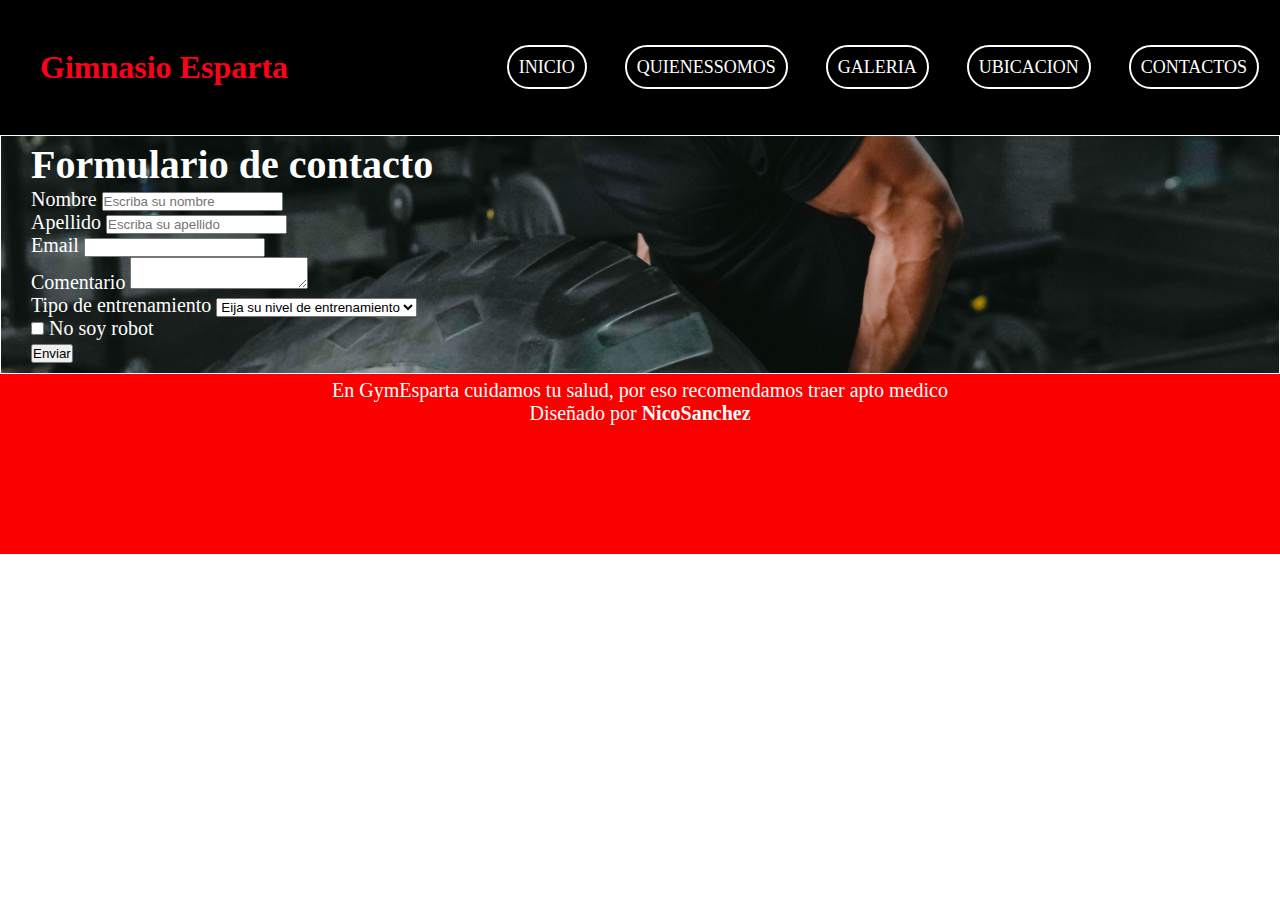
==== pages/contactos.html @ 2c26ff0d "guardado inicial de archivos" ====
<!DOCTYPE html>
<html lang="en">
<head>
    <meta charset="UTF-8">
    <meta http-equiv="X-UA-Compatible" content="IE=edge">
    <meta name="viewport" content="width=device-width, initial-scale=1.0">
    <link href="https://cdn.jsdelivr.net/npm/bootstrap@5.3.0-alpha1/dist/css/bootstrap.min.css" rel="stylesheet" integrity="sha384-GLhlTQ8iRABdZLl6O3oVMWSktQOp6b7In1Zl3/Jr59b6EGGoI1aFkw7cmDA6j6gD" crossorigin="anonymous">
    <link rel="stylesheet" href="../css/styles.css">
    <title>Gimnasio Esparta</title>
</head>
<body>
    <section id="inicio">
        <div class="contenido">
         <header class="header">
            <h1>Gimnasio Esparta</h1>
           <nav id="navegacion">
            <ul class="links">
            <li class="link_inicio"><a href="../index.html">Inicio</a></li> 
            <li><a href="quienesSomos.html">QuienesSomos</a></li>              
            <li><a href="galeria.html">Galeria</a></li>
            <li><a href="ubicacion.html">Ubicacion</a></li>
            <li><a href="contactos.html">Contactos</a></li>
            </ul>
           </nav>
        </header>   
        </div>
    </section>


    <main class="form_main">
        <h1 class="text-center">Formulario de contacto</h1>
        <form class="row g-3">
              <div class="col-md-5">
                <label for="inputName" class="form-label">Nombre</label>
                <input type="Name" class="form-control" id="inputName" placeholder="Escriba su nombre" required>
              </div>
              <div class="col-md-5">
                <label for="inputApellido" class="form-label">Apellido</label>
                <input type="text" class="form-control" id="inputApellido" placeholder="Escriba su apellido" required>
              </div>
              <div class="col-md-10">
                <label for="inputNamel4" class="form-label">Email</label>
                <input type="email" class="form-control" id="inputEmail4" required>
              </div>
              <div class="mb-3 col-md-10">
                <label for="exampleFormControlTextarea1" class="form-label">Comentario</label>
                <textarea class="form-control" id="exampleFormControlTextarea1" rows="2" required></textarea>
              </div>
              <div class="col-md-4">
                <label for="inputState" class="form-label">Tipo de entrenamiento</label>
                <select id="inputState" class="form-select">
                  <option selected>Eija su nivel de entrenamiento</option>
                  <option>Basico</option>
                  <option>Intermedio</option>
                  <option>Avanzado</option>
                </select>
              </div>
              <div class="col-12">
                <div class="form-check">
                  <input class="form-check-input" type="checkbox" id="gridCheck">
                  <label class="form-check-label" for="gridCheck">
                    No soy robot
                  </label>
                </div>
              </div>
              <div class="col-12">
                <button type="submit" class="btn btn-primary">Enviar</button>
              </div>
        </form>
    </main>

    <footer id="footer">
        <div class="footer_contenedor">
            <p>En GymEsparta cuidamos tu salud, por eso recomendamos traer apto medico</p>
            <p>Diseñado por <strong>NicoSanchez</strong> </p>
        </div>
    </footer>

    <script src="https://cdn.jsdelivr.net/npm/bootstrap@5.3.0-alpha1/dist/js/bootstrap.bundle.min.js" integrity="sha384-w76AqPfDkMBDXo30jS1Sgez6pr3x5MlQ1ZAGC+nuZB+EYdgRZgiwxhTBTkF7CXvN" crossorigin="anonymous"></script>
</body>
</html>
---- css/styles.css ----
*{
    margin: 0;
    padding: 0;
}
/*SECCION INICIO REPOSIVE*/
@media screen and (min-width: 481px){
    #contenedor{
        display: grid;
        grid-template-areas: 
        "header header header"
        "nav nav nav "
        "section section aside"
        "section section aside"
        "footer footer footer";
      grid-template-rows: 50px 70px 250px 250px auto; 
      grid-template-columns: 1fr 1fr 1fr;
      text-align: center;
     }
    header{
        grid-area: header;
    }
    nav{
        grid-area: nav;
    }
    section{
        grid-area: section;
    }
    aside{
        grid-area: aside;
    }
    footer{
        grid-area: footer;
    }

    #contenedor .header{
        background-color:rgb(255, 255, 255);
    }
    #contenedor .navegacion{
        background-color: black;
        justify-content: center;
        display: flex;
    }
    #contenedor .border{
        border: 1px solid rebeccapurple;
    }
    #contenedor .navegacion .links{
        font-size: 18px;
        list-style: none;
        cursor: pointer;
        display: flex;
        align-items: center;
        gap: 100px;
    }
    #contenedor .navegacion .links a{
        text-decoration: none;
        color: rgb(255, 255, 255);
        text-transform: uppercase;
        padding: 3px 15px;
        border: 1px solid #fff;
        border-radius: 40px;
  
        }
    #contenedor .navegacion .links a:hover{
        color: rgb(97, 225, 229);
        font-size: 20px;
        background-color: rgb(31, 24, 227);
    }
    #contenedor .section_left img{
        width: 100%;
        height: 100%;
    }
    #contenedor .section_right .info_portada{
        background-image: url("../img/portada2.jpg");
        background-size: cover;
        background-position: center center;
        height: 100%;
        color: azure;
    }
    #contenedor .footer{
        background-color:cyan ;
        height: 100%;
    }
    #contenedor .footer .footer_descripcion{
        height: 70%;
    }
    #contenedor .footer .footer_descripcion .footer_p1{
        margin-top: 50px;
    }
    #contenedor .footer .footer_descripcion .footer_p2{
        margin-top: 20px;
    }

    #contenedor .footer .footer_social{
        height: auto;
        font-size: 20px;
    }
    #contenedor .footer .footer_social .footer_icon{
        border: 1px solid #ff0000;
        border-radius: 40%;
    }

}



/*SECCION INICIO*/

#inicio .contenido .header{
    display: flex;
    justify-content: space-between;
    align-items: center;
    background-color: rgb(0, 0, 0);
    height: 15vh;
}

#inicio .contenido .header #navegacion .links{
    display: grid;
    grid-auto-flow: column;
    gap: 2em;
    margin-right: 20px;
    font-size: 18px;
    list-style: none;
    color: azure;
    cursor: pointer;
}
#inicio .contenido .header #navegacion .links a{
    text-decoration: none;
    color: white;
    text-transform: uppercase;
    margin: 1px;
    padding: 10px 10px;
    border: 2px solid #fff;
    border-radius: 50px;

}
#inicio .contenido .header #navegacion .links a:hover{
    color: rgb(97, 225, 229);
    font-size: 21px;
    background-color: rgb(31, 24, 227);
}

.link_inicio{
    text-decoration: none;
    color: bisque;
}

#inicio .contenido .header h1{

    color: rgb(255, 0, 25);
    padding-left: 40px;

}
.main{

    height:65vh;
    display: flex;
    align-items: center;
    justify-content: center;
}
.main .section_left{
    width: 70%;
    height: 100%;
    background: url("../img/fotoPortada.jpg");
    background-size: cover;
    background-position: center center;
}
.main .section_right{
    width: 30%;
    height: 100%;
    align-items: center; 
    justify-content: center;
    display: flex;
    background: url("../img/portada2.jpg");
    background-size: cover;
    background-position: center center;

}
.main .section_right p{
    margin-top: 50px;
    margin-left: 40px;
    margin-right: 10px;
    font-size: 18px;
    font-family: Verdana, Geneva, Tahoma, sans-serif ;
    font-style: oblique;
    font-weight: bolder;
    color: rgb(3, 229, 254);
}
/*SECCION FOOTER*/

#footer{
    height: 20vh;
    background-color: rgb(252, 0, 0);
    display: flex;
    text-align: center;
    justify-content: center;
}
#footer .footer_contenedor{
    margin-top: 5px;
    font-size: 20px;
    color: rgb(254, 254, 254);
}
#footer .footer_contenedor .footer_social{
    margin: 1px;
    font-size: 30px;
}
#footer .footer_contenedor .footer_social .footer_icon{
    border: 1px solid #fff;
    border-radius: 50%;
}

.main .contacto_left{
    display: grid;
    width: 100%;
    height: 100%;
    background-color: aquamarine;
    align-items: center;
    justify-content: center;


}

/*GALERIA*/
.main_galeria{

    height:600px;
}
.main_galeria div{
    border: 2px solid rgb(255, 255, 255);
    background-color: black;
    color: white;

    height: 33vh;
}
.main_galeria .img-fluid{
    filter: grayscale(1);
    cursor: pointer;
}
.main_galeria .img-fluid:hover{
    filter:grayscale(0);
}

/*
.main .galeriaUno{
    width: 35%;
    border: 3px solid rgb(255, 255, 255);
    height: 100%;
    background: url("../img/galeria1.jpg");
    background-size: cover;
    background-position: center center;

}
.main .galeriaDos{
    width: 35%;
    border: 3px solid rgb(255, 255, 255);
    height: 100%;
    background: url("../img/galeria2.jpg");
    background-size: cover;
    background-position: center center;
}
.main .galeriaTres{
    width: 35%;
    border: 3px solid rgb(255, 255, 255);
    height: 100%;
    background: url("../img/galeria5.jpg");
    background-size: cover;
    background-position: center center;
}

*/
.main .main_contenedor{
    width: 100%;
    height: 100%;
}
.main .main_contenedor .main_galeria_titulo{
    text-align: center;
}
.main .main_contenedor .main_galeria{
    height: 90%;
    width: 100%;
    display: flex;
}

/*SECCION CONTACTOS*/
.main .contacto_left .formulario{
    text-decoration: none;
    list-style: none;
}
.form_main{
    margin: 1px ;
    padding: 5px 30px 10px 30px;
    background-image: url("../img/contactos.jpg");
    background-size: cover;
    background-position: center center;
    color: white;
    font-size: 20px;
}
  @media screen and (max-width: 480px) {
    #contenedor{
        display: grid;
        grid-template-areas: 
        "header"
        "nav"
        "section"
        "aside"
        "footer";
      grid-template-rows: 50px 200px 200px 150px 100px; 
      grid-template-columns: 1fr;
      text-align: center;
     }
    header{
        grid-area: header;
    }
    nav{
        grid-area: nav;
    }
    section{
        grid-area: section;
    }
    aside{
        grid-area: aside;
    }
    footer{
        grid-area: footer;
    }
    #contenedor .header{
        background-color:cyan;
    }
    #contenedor .navegacion{
        background-color: black;
    }
    #contenedor .navegacion .links{
        margin: 10px;
        font-size: 18px;
        list-style: none;
        cursor: pointer;
        line-height: 35px;
    }
    #contenedor .navegacion .links a{
        text-decoration: none;
        color: rgb(255, 255, 255);
        text-transform: uppercase;
        padding: 3px 15px;
        border: 1px solid #fff;
        border-radius: 40px;
    }
    #contenedor .navegacion .links a:hover{
        color: rgb(97, 225, 229);
        font-size: 20px;
        background-color: rgb(31, 24, 227);
    }
    #contenedor .section_left img{
        width: 100%;
        height: 100%;
    }
    #contenedor .section_right .info_portada{
        background-image: url("../img/portada2.jpg");
        background-size: cover;
        background-position: center center;
        height: 100%;
        color: azure;
    }
    #contenedor .section_right .info_portada .aside_titulo{
        padding-top: 10px;
        color: rgb(255, 0, 0);
    }

    #contenedor .section_right .info_portada .aside_p{
        padding-top: 20px;
        color: rgb(255, 0, 0);
    }
    #contenedor .footer{
        background-color:cyan ;
    }
    #contenedor .footer .footer_descripcion{
        height: 70%;
    }
    #contenedor .footer .footer_descripcion .footer_p1{
        margin-top: 4px;
    }
    #contenedor .footer .footer_descripcion .footer_p2{
        margin-top: 6px;
    }

    #contenedor .footer .footer_social{
        height: auto;
    }
    #contenedor .footer .footer_social{
        
        font-size: 20px;
    }
    #contenedor .footer .footer_social .footer_icon{
        border: 1px solid #ff0000;
        border-radius: 40%;
    }


}
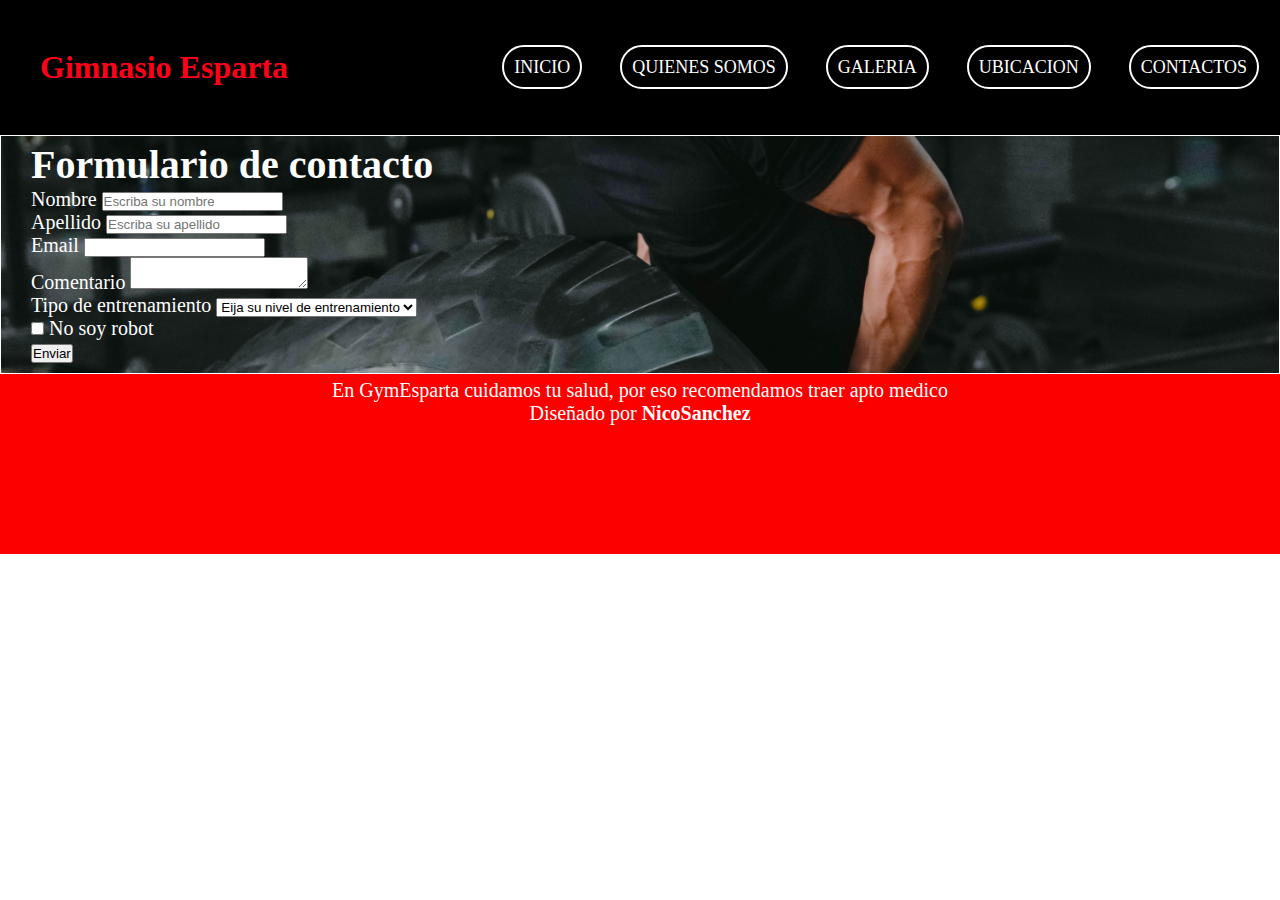
==== commit fd76aceb: "modificacion y orden del paginas" ====
--- a/pages/contactos.html
+++ b/pages/contactos.html
@@ -16,7 +16,7 @@
            <nav id="navegacion">
             <ul class="links">
             <li class="link_inicio"><a href="../index.html">Inicio</a></li> 
-            <li><a href="quienesSomos.html">QuienesSomos</a></li>              
+            <li><a href="quienesSomos.html">Quienes Somos</a></li>              
             <li><a href="galeria.html">Galeria</a></li>
             <li><a href="ubicacion.html">Ubicacion</a></li>
             <li><a href="contactos.html">Contactos</a></li>
--- a/css/styles.css
+++ b/css/styles.css
@@ -7,13 +7,13 @@
     #contenedor{
         display: grid;
         grid-template-areas: 
-        "header header header"
-        "nav nav nav "
+        "header nav nav"
+        "header nav nav "
         "section section aside"
         "section section aside"
         "footer footer footer";
-      grid-template-rows: 50px 70px 250px 250px auto; 
-      grid-template-columns: 1fr 1fr 1fr;
+      grid-template-rows: 50px 70px 330px 330px 100px; 
+      grid-template-columns: .5fr 1fr 1fr;
       text-align: center;
      }
     header{
@@ -33,31 +33,39 @@
     }
 
     #contenedor .header{
-        background-color:rgb(255, 255, 255);
+        background-color:rgb(0, 0, 0);
+        display: flex;
+        justify-content: center;
+        align-items: center;
+        color: #ff0000;
+
     }
     #contenedor .navegacion{
         background-color: black;
-        justify-content: center;
-        display: flex;
-    }
+        justify-content:flex-end;
+        display: flex;
+    }
+    
     #contenedor .border{
         border: 1px solid rebeccapurple;
     }
     #contenedor .navegacion .links{
-        font-size: 18px;
         list-style: none;
         cursor: pointer;
         display: flex;
         align-items: center;
-        gap: 100px;
+        gap: 2em;
+        margin-right: 20px;
+        font-size: 18px;
     }
     #contenedor .navegacion .links a{
         text-decoration: none;
         color: rgb(255, 255, 255);
         text-transform: uppercase;
-        padding: 3px 15px;
         border: 1px solid #fff;
         border-radius: 40px;
+        margin: 1px;
+        padding: 10px 10px;
   
         }
     #contenedor .navegacion .links a:hover{
@@ -69,6 +77,19 @@
         width: 100%;
         height: 100%;
     }
+    /*SECCION QUIENES SOMOS MAIN*/
+    #contenedor .section_video{
+        display: flex;
+        align-items: center;
+        justify-content: center;
+        background-color: rgb(0, 0, 0);
+    }
+    #contenedor .aside_video{
+        display: flex;
+        align-items: center;
+        justify-content: center;
+    }
+
     #contenedor .section_right .info_portada{
         background-image: url("../img/portada2.jpg");
         background-size: cover;
@@ -77,8 +98,9 @@
         color: azure;
     }
     #contenedor .footer{
-        background-color:cyan ;
-        height: 100%;
+        background-color:rgb(255, 0, 0) ;
+        height: 100%;
+        color: white;
     }
     #contenedor .footer .footer_descripcion{
         height: 70%;
@@ -238,35 +260,6 @@
 .main_galeria .img-fluid:hover{
     filter:grayscale(0);
 }
-
-/*
-.main .galeriaUno{
-    width: 35%;
-    border: 3px solid rgb(255, 255, 255);
-    height: 100%;
-    background: url("../img/galeria1.jpg");
-    background-size: cover;
-    background-position: center center;
-
-}
-.main .galeriaDos{
-    width: 35%;
-    border: 3px solid rgb(255, 255, 255);
-    height: 100%;
-    background: url("../img/galeria2.jpg");
-    background-size: cover;
-    background-position: center center;
-}
-.main .galeriaTres{
-    width: 35%;
-    border: 3px solid rgb(255, 255, 255);
-    height: 100%;
-    background: url("../img/galeria5.jpg");
-    background-size: cover;
-    background-position: center center;
-}
-
-*/
 .main .main_contenedor{
     width: 100%;
     height: 100%;
@@ -323,7 +316,8 @@
         grid-area: footer;
     }
     #contenedor .header{
-        background-color:cyan;
+        background-color:rgb(0, 0, 0);
+        color: #ff0000;
     }
     #contenedor .navegacion{
         background-color: black;
@@ -369,7 +363,8 @@
         color: rgb(255, 0, 0);
     }
     #contenedor .footer{
-        background-color:cyan ;
+        background-color:rgb(255, 0, 0);
+        color: white;
     }
     #contenedor .footer .footer_descripcion{
         height: 70%;
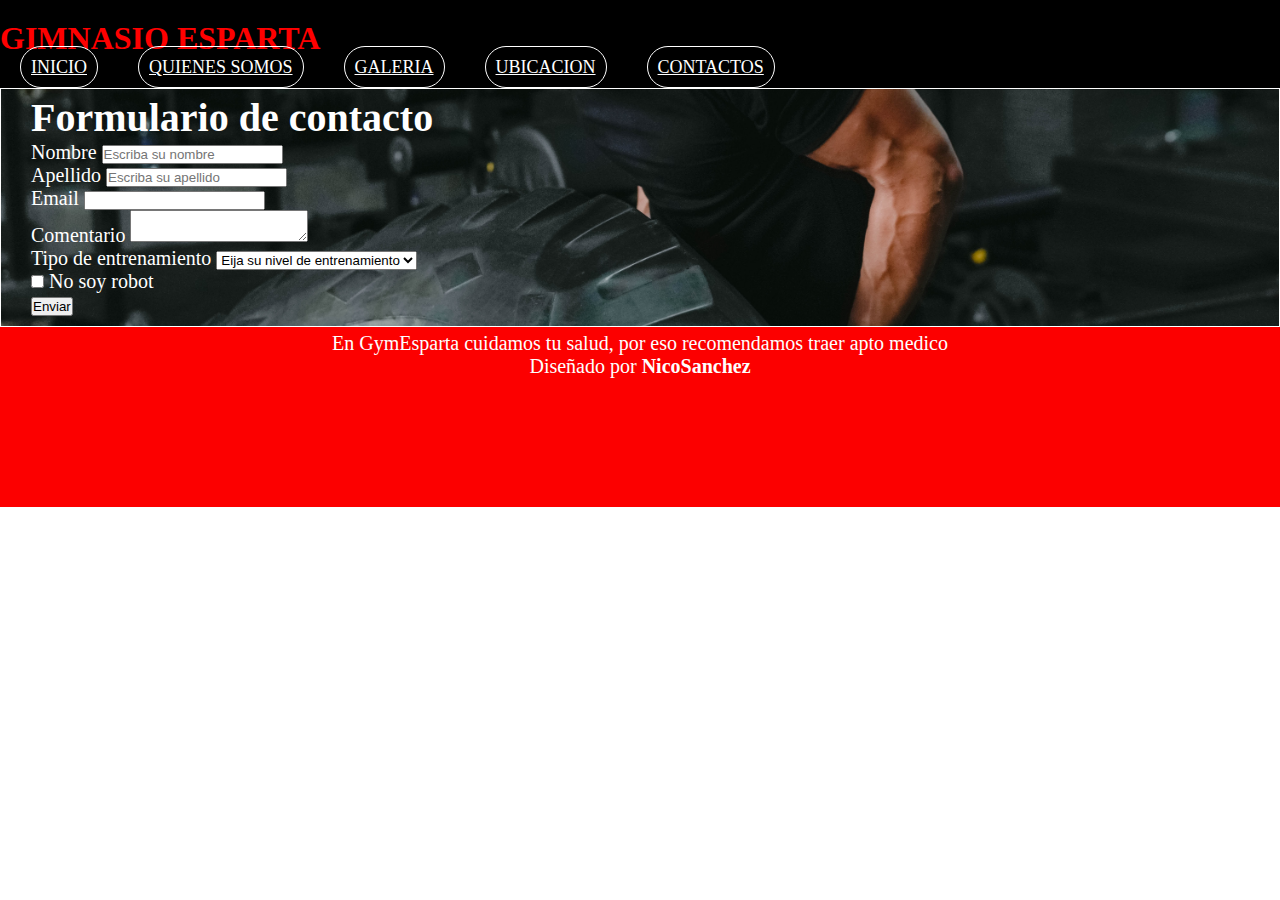
==== commit 3737410c: "modificacion y orden del paginas version 2" ====
--- a/pages/contactos.html
+++ b/pages/contactos.html
@@ -9,7 +9,8 @@
     <title>Gimnasio Esparta</title>
 </head>
 <body>
-    <section id="inicio">
+<!--
+          <section id="inicio">
         <div class="contenido">
          <header class="header">
             <h1>Gimnasio Esparta</h1>
@@ -25,6 +26,33 @@
         </header>   
         </div>
     </section>
+-->
+<header class="header">
+  <div class="container">
+    <nav class="nav">
+      <div>
+           <h1 class="nav_titulo">GIMNASIO ESPARTA</h1>
+      </div>
+        <ul class="nav links">
+          <li class="nav-item">
+            <a class="nav-link" href="../index.html">Inicio</a>
+          </li>
+          <li class="nav-item">
+            <a class="nav-link" href="quienesSomos.html">Quienes Somos</a>
+          </li>
+          <li class="nav-item">
+            <a class="nav-link" href="galeria.html">Galeria</a>
+          </li>
+          <li class="nav-item">
+            <a class="nav-link" href="ubicacion.html">Ubicacion</a>
+          </li>
+          <li class="nav-item">
+            <a class="nav-link" href="contactos.html">Contactos</a>
+          </li>
+        </ul>
+  </nav>
+</div>
+</header>
 
 
     <main class="form_main">
--- a/css/styles.css
+++ b/css/styles.css
@@ -12,7 +12,7 @@
         "section section aside"
         "section section aside"
         "footer footer footer";
-      grid-template-rows: 50px 70px 330px 330px 100px; 
+      grid-template-rows: 50px 50px 320px 320px 120px; 
       grid-template-columns: .5fr 1fr 1fr;
       text-align: center;
      }
@@ -45,10 +45,11 @@
         justify-content:flex-end;
         display: flex;
     }
-    
+    /*
     #contenedor .border{
         border: 1px solid rebeccapurple;
     }
+*/
     #contenedor .navegacion .links{
         list-style: none;
         cursor: pointer;
@@ -80,14 +81,57 @@
     /*SECCION QUIENES SOMOS MAIN*/
     #contenedor .section_video{
         display: flex;
-        align-items: center;
-        justify-content: center;
         background-color: rgb(0, 0, 0);
+        position: relative;
+    }
+    #contenedor .section_video iframe{
+        left:0;
+        top:0;
+        height:100%;
+        width:100%;
+        position:absolute;
     }
     #contenedor .aside_video{
         display: flex;
+        position: relative;
+    }
+    #contenedor .aside_video img{
+        height:100%;
+        width:100%;
+        position:absolute;
+    }
+    /*UBICACION*/
+    #contenedor .section_ubicacion{
+        display: flex;
+        background-color: rgb(0, 0, 0);
+        position: relative;
+    }
+    #contenedor .section_ubicacion iframe{
+        left:0;
+        top:0;
+        height:100%;
+        width:100%;
+        position:absolute;
+    }
+
+    #contenedor .aside_ubicacion{
+        background-color: black;
+        color: white;
+        text-align: center;
+        justify-content: center;
         align-items: center;
-        justify-content: center;
+
+    }
+    #contenedor .aside_ubicacion .aside_ubicacion_contenedor ul{
+      margin-top: 200px;
+    }
+    #contenedor .aside_ubicacion ul li{
+        list-style: none;
+        padding: 10px;
+        text-align: left;
+        margin-left: 200px;
+        font-size: 25px;
+
     }
 
     #contenedor .section_right .info_portada{
@@ -97,6 +141,18 @@
         height: 100%;
         color: azure;
     }
+
+    #contenedor .section_right .aside_titulo{
+        padding-top: 100px;
+        font-size: 45px;
+    }
+    #contenedor .section_right .aside_p{
+        font-size: 30px;
+        padding-top: 90px;
+        padding-left: 40px;
+        padding-right: 40px;
+    }
+    /*FOOTER*/
     #contenedor .footer{
         background-color:rgb(255, 0, 0) ;
         height: 100%;
@@ -106,33 +162,234 @@
         height: 70%;
     }
     #contenedor .footer .footer_descripcion .footer_p1{
-        margin-top: 50px;
+        margin-top: 10px;
+        font-size: 20px;
     }
     #contenedor .footer .footer_descripcion .footer_p2{
-        margin-top: 20px;
+        margin-top: 10px;
+        font-size: 15px;
+    }
+
+    #contenedor .footer .footer_social{
+        font-size: 20px;
+        padding-top: 0px;
+    }
+    #contenedor .footer .footer_social .footer_icon{
+        border: 1px solid #ffffff;
+        border-radius: 50%;
+    }
+
+}
+/*REPOSIVE MOBILE*/
+@media screen and (max-width: 480px) {
+    #contenedor{
+        display: grid;
+        grid-template-areas: 
+        "header"
+        "nav"
+        "section"
+        "aside"
+        "footer";
+      grid-template-rows: 50px 200px 230px 250px 100px; 
+      grid-template-columns: 1fr;
+      text-align: center;
+     }
+    header{
+        grid-area: header;
+    }
+    nav{
+        grid-area: nav;
+    }
+    section{
+        grid-area: section;
+    }
+    aside{
+        grid-area: aside;
+    }
+    footer{
+        grid-area: footer;
+    }
+    #contenedor .header{
+        background-color:rgb(0, 0, 0);
+        color: #ff0000;
+        justify-content: center;
+    }
+    #contenedor .navegacion{
+        background-color: black;
+    }
+    #contenedor .navegacion .links{
+        margin: 10px;
+        font-size: 18px;
+        list-style: none;
+        cursor: pointer;
+        line-height: 35px;
+    }
+    #contenedor .navegacion .links a{
+        text-decoration: none;
+        color: rgb(255, 255, 255);
+        text-transform: uppercase;
+        padding: 3px 15px;
+        border: 1px solid #fff;
+        border-radius: 40px;
+    }
+    #contenedor .navegacion .links a:hover{
+        color: rgb(97, 225, 229);
+        font-size: 20px;
+        background-color: rgb(31, 24, 227);
+    }
+    #contenedor .section_left img{
+        width: 100%;
+        height: 100%;
+    }
+    #contenedor .section_right .info_portada{
+        background-image: url("../img/portada2.jpg");
+        background-size: cover;
+        background-position: center center;
+        height: 100%;
+        color: azure;
+    }
+    #contenedor .section_right .info_portada .aside_titulo{
+        padding-top: 10px;
+        color: rgb(255, 255, 255);
+        font-size: 30px;
+    }
+
+    #contenedor .section_right .info_portada .aside_p{
+        padding-top: 45px;
+        padding-left: 40px;
+        padding-right: 40px;
+        color: rgb(255, 255, 255);
+        font-size: 17px;
+    }
+    /*SECCION UBICACION*/
+    #contenedor .section_ubicacion{
+       background-color: rgb(0, 0, 0);
+    }
+
+    #contenedor .aside_ubicacion{
+        background-color: black;
+        color: white;
+    }
+
+    #contenedor .aside_ubicacion ul li{
+        padding-top: 10px;
+        list-style: none;
+        text-align: center;
+        font-size: 20px;
+    }
+    /*SECCION FOOTER*/
+    #contenedor .footer{
+        background-color:rgb(255, 0, 0);
+        color: white;
+    }
+    #contenedor .footer .footer_descripcion{
+        height: 70%;
+    }
+    #contenedor .footer .footer_descripcion .footer_p1{
+        margin-top: 4px;
+    }
+    #contenedor .footer .footer_descripcion .footer_p2{
+        margin-top: 6px;
     }
 
     #contenedor .footer .footer_social{
         height: auto;
+    }
+    #contenedor .footer .footer_social{
+        
         font-size: 20px;
     }
     #contenedor .footer .footer_social .footer_icon{
         border: 1px solid #ff0000;
         border-radius: 40%;
     }
-
-}
-
-
-
-/*SECCION INICIO*/
-
+}
+
+
+
+/*BOOTSTRAP*/
+
+.header{
+    background-color: rgb(0, 0, 0);
+    display: flex;
+}
+.header .nav_titulo{
+    color: rgb(255, 0, 0);
+    padding-top: 20px;
+    padding-right: 60px;
+    justify-content: flex-start;
+
+}
+.header .links{
+    display: flex;
+    justify-content: flex-end; 
+    padding-bottom: 10px;
+}
+.header .links a{
+    color: white;
+    font-size: 18px;
+    cursor: pointer;
+    text-transform: uppercase;
+    margin: 20px;
+    padding: 10px 10px;
+    border: 1px solid #fff;
+    border-radius: 50px;
+}
+.header .links a:hover{
+    color: rgb(97, 225, 229);
+    font-size: 21px;
+    background-color: rgb(31, 24, 227);
+}
+.form_main{
+    margin: 1px ;
+    padding: 5px 30px 10px 30px;
+    background-image: url("../img/contactos.jpg");
+    background-size: cover;
+    background-position: center center;
+    color: white;
+    font-size: 20px;
+}
+
+.main_galeria div{
+    border: 2px solid rgb(255, 255, 255);
+    background-color: black;
+    color: white;
+}
+.main_galeria .img-fluid{
+    filter: grayscale(1);
+    cursor: pointer;
+}
+.main_galeria .img-fluid:hover{
+    filter:grayscale(0);
+}
+#footer{
+    height: 20vh;
+    background-color: rgb(252, 0, 0);
+    display: flex;
+    text-align: center;
+    justify-content: center;
+}
+#footer .footer_contenedor{
+    margin-top: 5px;
+    font-size: 20px;
+    color: rgb(254, 254, 254);
+}
+#footer .footer_contenedor .footer_social{
+    margin: 1px;
+    font-size: 30px;
+}
+#footer .footer_contenedor .footer_social .footer_icon{
+    border: 1px solid #fff;
+    border-radius: 50%;
+}
+
+/*
 #inicio .contenido .header{
     display: flex;
     justify-content: space-between;
     align-items: center;
-    background-color: rgb(0, 0, 0);
-    height: 15vh;
+
+
 }
 
 #inicio .contenido .header #navegacion .links{
@@ -209,27 +466,8 @@
 }
 /*SECCION FOOTER*/
 
-#footer{
-    height: 20vh;
-    background-color: rgb(252, 0, 0);
-    display: flex;
-    text-align: center;
-    justify-content: center;
-}
-#footer .footer_contenedor{
-    margin-top: 5px;
-    font-size: 20px;
-    color: rgb(254, 254, 254);
-}
-#footer .footer_contenedor .footer_social{
-    margin: 1px;
-    font-size: 30px;
-}
-#footer .footer_contenedor .footer_social .footer_icon{
-    border: 1px solid #fff;
-    border-radius: 50%;
-}
-
+
+/*
 .main .contacto_left{
     display: grid;
     width: 100%;
@@ -241,25 +479,8 @@
 
 }
 
-/*GALERIA*/
-.main_galeria{
-
-    height:600px;
-}
-.main_galeria div{
-    border: 2px solid rgb(255, 255, 255);
-    background-color: black;
-    color: white;
-
-    height: 33vh;
-}
-.main_galeria .img-fluid{
-    filter: grayscale(1);
-    cursor: pointer;
-}
-.main_galeria .img-fluid:hover{
-    filter:grayscale(0);
-}
+
+
 .main .main_contenedor{
     width: 100%;
     height: 100%;
@@ -273,121 +494,11 @@
     display: flex;
 }
 
-/*SECCION CONTACTOS*/
 .main .contacto_left .formulario{
     text-decoration: none;
     list-style: none;
 }
-.form_main{
-    margin: 1px ;
-    padding: 5px 30px 10px 30px;
-    background-image: url("../img/contactos.jpg");
-    background-size: cover;
-    background-position: center center;
-    color: white;
-    font-size: 20px;
-}
-  @media screen and (max-width: 480px) {
-    #contenedor{
-        display: grid;
-        grid-template-areas: 
-        "header"
-        "nav"
-        "section"
-        "aside"
-        "footer";
-      grid-template-rows: 50px 200px 200px 150px 100px; 
-      grid-template-columns: 1fr;
-      text-align: center;
-     }
-    header{
-        grid-area: header;
-    }
-    nav{
-        grid-area: nav;
-    }
-    section{
-        grid-area: section;
-    }
-    aside{
-        grid-area: aside;
-    }
-    footer{
-        grid-area: footer;
-    }
-    #contenedor .header{
-        background-color:rgb(0, 0, 0);
-        color: #ff0000;
-    }
-    #contenedor .navegacion{
-        background-color: black;
-    }
-    #contenedor .navegacion .links{
-        margin: 10px;
-        font-size: 18px;
-        list-style: none;
-        cursor: pointer;
-        line-height: 35px;
-    }
-    #contenedor .navegacion .links a{
-        text-decoration: none;
-        color: rgb(255, 255, 255);
-        text-transform: uppercase;
-        padding: 3px 15px;
-        border: 1px solid #fff;
-        border-radius: 40px;
-    }
-    #contenedor .navegacion .links a:hover{
-        color: rgb(97, 225, 229);
-        font-size: 20px;
-        background-color: rgb(31, 24, 227);
-    }
-    #contenedor .section_left img{
-        width: 100%;
-        height: 100%;
-    }
-    #contenedor .section_right .info_portada{
-        background-image: url("../img/portada2.jpg");
-        background-size: cover;
-        background-position: center center;
-        height: 100%;
-        color: azure;
-    }
-    #contenedor .section_right .info_portada .aside_titulo{
-        padding-top: 10px;
-        color: rgb(255, 0, 0);
-    }
-
-    #contenedor .section_right .info_portada .aside_p{
-        padding-top: 20px;
-        color: rgb(255, 0, 0);
-    }
-    #contenedor .footer{
-        background-color:rgb(255, 0, 0);
-        color: white;
-    }
-    #contenedor .footer .footer_descripcion{
-        height: 70%;
-    }
-    #contenedor .footer .footer_descripcion .footer_p1{
-        margin-top: 4px;
-    }
-    #contenedor .footer .footer_descripcion .footer_p2{
-        margin-top: 6px;
-    }
-
-    #contenedor .footer .footer_social{
-        height: auto;
-    }
-    #contenedor .footer .footer_social{
-        
-        font-size: 20px;
-    }
-    #contenedor .footer .footer_social .footer_icon{
-        border: 1px solid #ff0000;
-        border-radius: 40%;
-    }
-
-
-}
-
+
+
+ 
+
